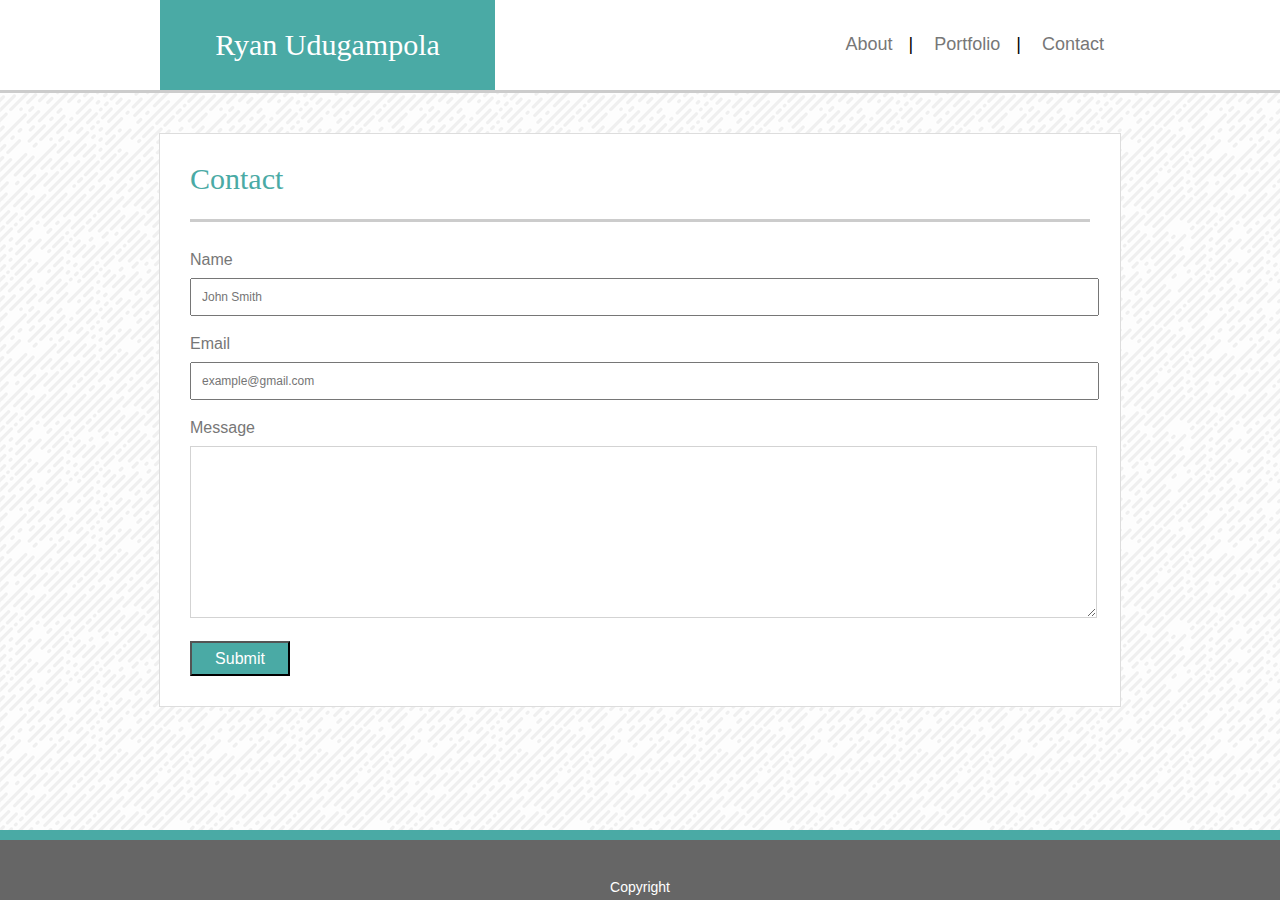
==== contact.html @ 9f18188e "copied files from basic-portfolio" ====
<!DOCTYPE html>
<html lang="en">
<head>
    <meta charset="UTF-8">
    <meta name="viewport" content="width=device-width, initial-scale=1.0">
    <meta http-equiv="X-UA-Compatible" content="ie=edge">
    <link rel="stylesheet" type="text/css" href="assets/css/reset.css">
    <link rel="stylesheet" type="text/css" href="assets/css/style.css">
    <link rel="stylesheet" href="https://use.fontawesome.com/releases/v5.0.13/css/all.css" integrity="sha384-DNOHZ68U8hZfKXOrtjWvjxusGo9WQnrNx2sqG0tfsghAvtVlRW3tvkXWZh58N9jp" crossorigin="anonymous">
    <title>Ryan Udugampola - Portfolio</title>
</head>
<body>
    <!--Header which includes the logo and navigation links-->
    <header>
        <div class="header-content">
            <!--Logo Div-->
            <div class="logo">
                <h1>Ryan Udugampola</h1>
            </div>
    
            <!--Navigation Links-->
            <nav>
                <a href="index.html">About</a>|
                <a href="portfolio.html">Portfolio</a>|
                <a href="contact.html">Contact</a>
            </nav>
        </div>
    </header>

    <!--Main Container-->
    <div class="main-container">
            <!--Content Container-->
            <div class="content-container">
                <!--Page Title at the top left of every content-container-->
                <div class="content-title">
                    <h1>Contact</h1>
                </div>
                <div class="content clearfix">
                    <div class="input-field">
                        <h3>Name</h3>
                        <input type="text" placeholder="John Smith">
                    </div>
                    <div class="input-field">
                        <h3>Email</h3>
                        <input type="text" placeholder="example@gmail.com">
                    </div>
                    <div class="input-field">
                        <h3>Message</h3>
                        <textarea rows="10"></textarea>
                    </div>
                    <button>Submit</button>
                </div>
            </div>
        </div>
    <footer>
        Copyright <i class="far fa-copyright"></i>
    </footer>
</body>
</html>
---- assets/css/style.css ----
header{
    height: 90px;
    position: relative;
    margin:auto;
    background-color: #ffffff;
    border-bottom: 3px solid #cccccc
}

.logo {
    background-color: #4aaaa5;
    width: 275px;
    float: left;
    height: 30px;
    color: white;
    text-align: center;
    padding: 30px;
}

.header-content {
    width: 960px;
    margin:auto;
}

nav {
    float: right;
    font-family: Arial, Helvetica, sans-serif;
    padding-top: 35px;
    font-size: 18px;
}

h1 {
    font-size:30px;
    font-family: 'Georgia', Times, Times New Roman, serif;
}

.content-container {
    width: 960px;
    background-color: #ffffff;
    position: relative;
    margin: auto;
    border: 1px solid #dddddd;
    margin-top:40px;
}

.content-title {
    color: #4aaaa5;
    height: 30px;
    margin: 30px;
    border-bottom: 3px solid #cccccc;
    padding-bottom: 25px; 
}

footer {
    position: fixed;
    width:100%;
    height: 20px;
    bottom: 0px;
    background-color: #666666;
    text-align: center;
    border-top: 10px solid #4aaaa5;
    padding-top: 40px;
    font-size: 14px;
    font-family: Arial, Helvetica, sans-serif;
    color:white;
}

body {
    background-image: url('../images/funky-lines.png');
}

#profile-picture{
    width:200px;
    float: left;
    padding-right: 30px;
}

.content {
    position: relative;
    margin:30px;
    clear: both;
}

.clearfix:after {
    content:" ";
    display:block;
    clear:both;
}

p {
    color: #777777;
    font-family: 'Arial', 'Helvetica Neue', Helvetica, sans-serif;
    line-height: 1.5;
    padding-bottom: 10px;
}

a {
    color: #777777;
    padding: 0px 16px;
    font-family: 'Arial', 'Helvetica Neue', Helvetica, sans-serif;
    text-decoration: none;
}

.project-tile {
    position: relative;
    padding-right:30px;
    padding-bottom:40px;
    float: left;
}

#project-thumbnail {
    width:300px;
    height:260px;
}

.project-title {
    position: absolute;
    background-color: #4aaaa5;
    color: white;
    text-align: center;
    width: 300px;
    font-family: 'Georgia', 'Times', 'Times New Roman', 'serif';
    padding:20px 0px;
    bottom:50px;
}

input {
    display: block;
    width: 100%;
    color: #777777;
    font-family: 'Arial', 'Helvetica Neue', Helvetica, sans-serif;
    padding: 10px;
    font-size: 12px;
}

textarea {
    width: 100%;
    color: #777777;
    font-family: 'Arial', 'Helvetica Neue', Helvetica, sans-serif;
    border-color: lightgray;
    padding: 10px;
}

h3 {
    color: #777777;
    font-family: 'Arial', 'Helvetica Neue', Helvetica, sans-serif;
    padding-bottom: 10px;
}

.input-field {
    padding-bottom: 20px;
    margin-right:15px;
}

button {
    background-color: #4aaaa5;
    color: white;
    font-family: 'Arial', 'Helvetica Neue', Helvetica, sans-serif;
    font-size: 16px;
    width: 100px;
    height: 35px;
    font-weight: lighter;
}
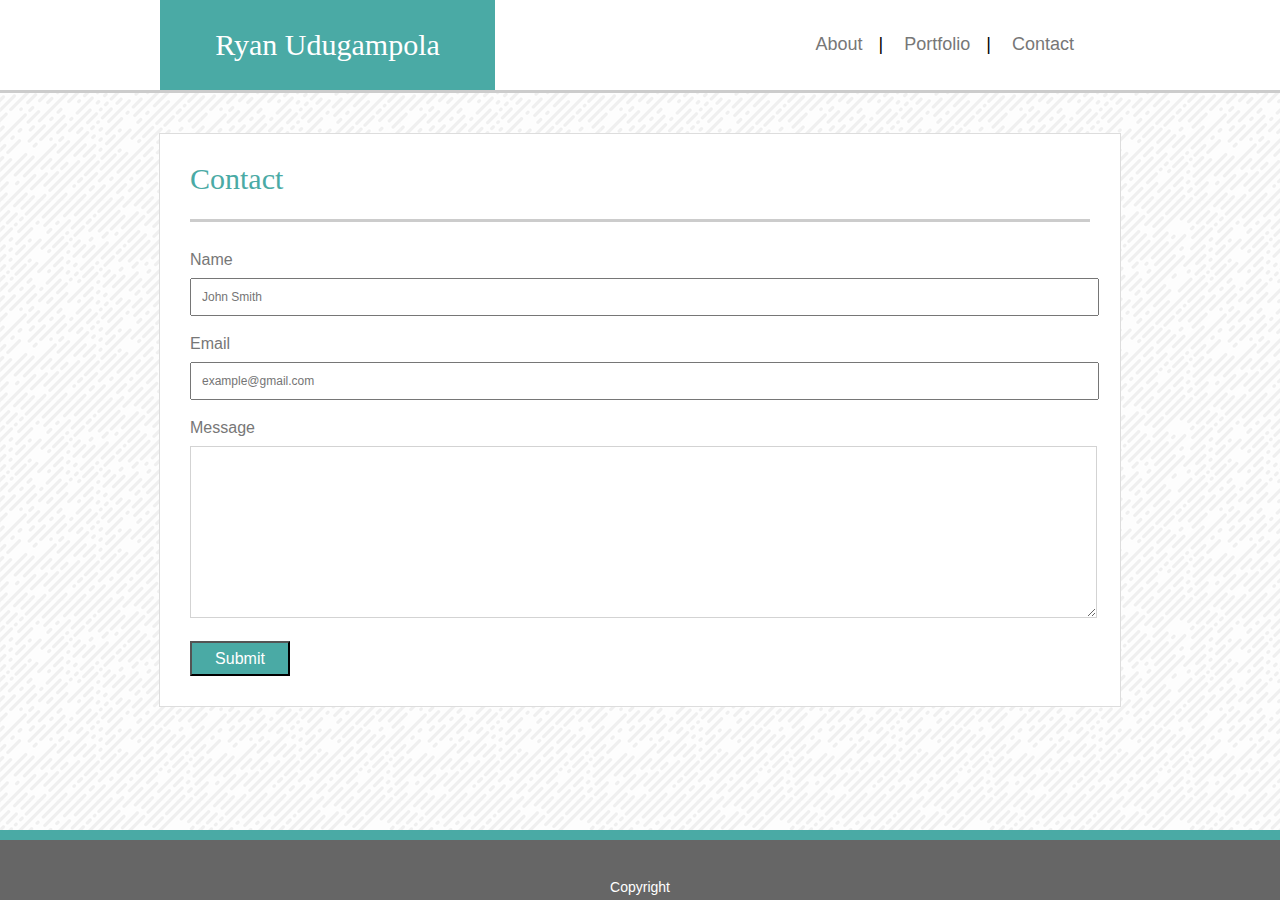
==== commit 79750985: "added porfolio entry, and adjusted css to accomodate" ====
--- a/contact.html
+++ b/contact.html
@@ -20,9 +20,9 @@
     
             <!--Navigation Links-->
             <nav>
-                <a href="index.html">About</a>|
-                <a href="portfolio.html">Portfolio</a>|
-                <a href="contact.html">Contact</a>
+                <a class="menu-link" href="index.html">About</a>| 
+                <a class="menu-link" href="portfolio.html">Portfolio</a>| 
+                <a class="menu-link" href="contact.html">Contact</a>
             </nav>
         </div>
     </header>
--- a/assets/css/style.css
+++ b/assets/css/style.css
@@ -1,9 +1,12 @@
 header{
     height: 90px;
-    position: relative;
+    position: fixed;
+    width: 100%;
+    top:0px;
     margin:auto;
     background-color: #ffffff;
-    border-bottom: 3px solid #cccccc
+    border-bottom: 3px solid #cccccc;
+    z-index:1
 }
 
 .logo {
@@ -26,6 +29,7 @@
     font-family: Arial, Helvetica, sans-serif;
     padding-top: 35px;
     font-size: 18px;
+    padding-right:30px;
 }
 
 h1 {
@@ -39,7 +43,8 @@
     position: relative;
     margin: auto;
     border: 1px solid #dddddd;
-    margin-top:40px;
+    margin-top:133px;
+    margin-bottom:70px
 }
 
 .content-title {
@@ -93,34 +98,41 @@
     padding-bottom: 10px;
 }
 
-a {
+.menu-link {
     color: #777777;
     padding: 0px 16px;
     font-family: 'Arial', 'Helvetica Neue', Helvetica, sans-serif;
     text-decoration: none;
 }
 
+a:link {
+    text-decoration: none;
+}
+
+a:visited {
+    text-decoration: none;
+}
+
 .project-tile {
     position: relative;
-    padding-right:30px;
-    padding-bottom:40px;
+    padding-right:50px;
     float: left;
 }
 
 #project-thumbnail {
-    width:300px;
-    height:260px;
+    /* width:250px; */
+    height:200px;
 }
 
 .project-title {
-    position: absolute;
+    position: relative;
     background-color: #4aaaa5;
     color: white;
     text-align: center;
-    width: 300px;
+    width: 100%;
     font-family: 'Georgia', 'Times', 'Times New Roman', 'serif';
     padding:20px 0px;
-    bottom:50px;
+    bottom:70px;
 }
 
 input {
@@ -160,3 +172,98 @@
     height: 35px;
     font-weight: lighter;
 }
+
+@media screen and (max-width: 980px) {
+
+    .header-content {
+        width: 100%;
+        margin-left:40px;
+    }
+
+    .content-container {
+        width:600px;
+        margin-left:40px;
+    }
+
+    #profile-picture{
+        width:150px;
+    }
+
+    nav {
+        margin-right:25px;
+        padding-right:0px;
+    }
+
+    #IOT-tile {
+        padding-right:0px;
+        float: right;
+    }
+}
+
+@media screen and (max-width: 768px) {
+    .header-content {
+        margin-left:20px;
+    }
+
+    .content-container {
+        width:auto;
+        margin-left:20px;
+        margin-right:20px;
+    }
+
+    #IOT-tile {
+        padding-right:0px;
+        float: right;
+    }
+}
+
+@media screen and (max-width: 640px) {
+    #profile-picture{
+        width: 100%;
+        padding-bottom: 30px;
+    }
+
+    header {
+        position: static;
+    }
+
+    .project-tile {
+        width:100%;
+        padding-right:0px;
+    }
+
+    .project-title {
+        width:100%;
+    }
+
+    #project-thumbnail {
+        width:100%;
+        height:100%;
+    }
+
+    .header-content {
+        width:100%;
+        margin:0;
+    }
+
+    .logo {
+        background-color: #4aaaa5;
+        width: 100%;
+        padding:30px 0px 30px 0px;
+    }
+
+    nav {
+        float: left;
+        margin:auto;
+        text-align:center;
+        width: 100%;
+        background-color: #ffffff;
+        padding: 15px 0px 15px 0px;
+        border-bottom: 3px solid #cccccc;
+    }
+
+    .content-container {
+        margin-top:84px;
+    }
+}
+
